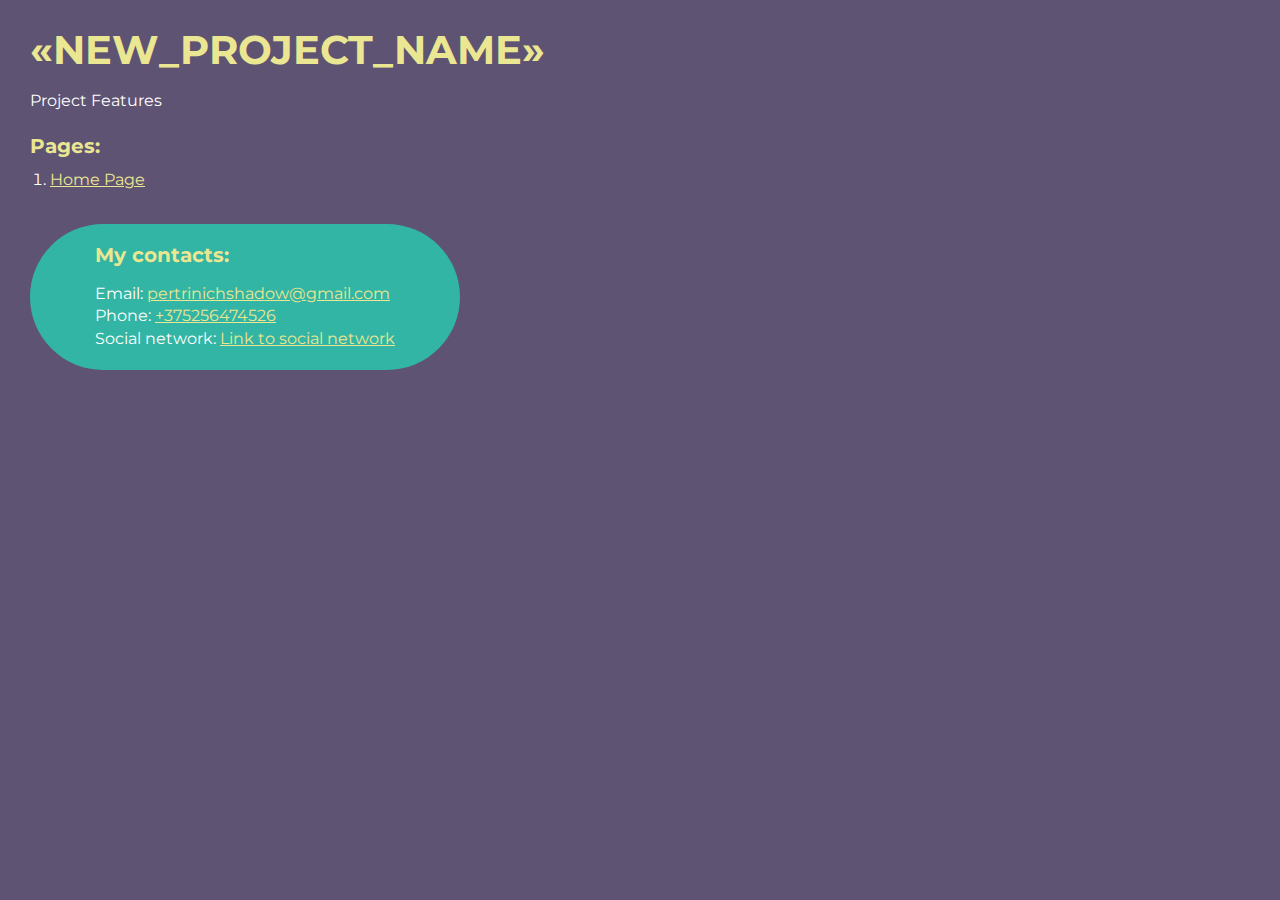
==== src/index.html @ 51f46a94 "installed packages \ started updating project to v3 of template \ cleared a little bit" ====
<!DOCTYPE html>
<html>
    <head>
        <meta charset="UTF-8" />
        <meta name="viewport" content="width=device-width, initial-scale=1.0" />
        <title>Верстка «NEW_PROJECT_NAME»</title>
    </head>
    <body>
        <div class="rootpage">
            <h1>«NEW_PROJECT_NAME»</h1>
            <div class="rootpage__info">Project Features</div>
            <h2>Pages:</h2>
            <ol class="rootpage__list">
                <li><a target="_blank" href="home.html">Home Page</a></li>
            </ol>
            <div class="rootpage__contacts">
                <h2>My contacts:</h2>
                <p>Email: <a href="mailto:pertrinichshadow@gmail.com">pertrinichshadow@gmail.com</a></p>
                <p>Phone: <a href="tel:375256474526">+375256474526</a></p>
                <p>Social network: <a href="">Link to social network</a></p>
            </div>
        </div>
    </body>
    <style>
        @charset "UTF-8";
        @import url("https://fonts.googleapis.com/css?family=Montserrat:regular,700&display=swap");
        *,
        *::before,
        *::after {
            padding: 0px;
            margin: 0px;
            border: 0px;
            box-sizing: border-box;
        }
        html,
        body {
            height: 100%;
            margin: 0;
            padding: 0;
            min-width: 320px;
            width: 100%;
            color: #fff;
            background-color: #5e5373;
        }
        body {
            font-family: Montserrat;
            font-size: 100%;
            line-height: 1;
            font-size: 1rem;
        }
        a {
            text-decoration: underline;
            color: #ebe691;
        }
        a:visited {
            text-decoration: underline;
            color: #aaa768;
        }
        a:hover {
            text-decoration: none;
        }
        ul li {
            list-style: none;
        }
        img {
            vertical-align: top;
        }
        .wrapper {
            width: 100%;
            min-height: 100%;
            overflow: hidden;
        }
        .rootpage {
            padding: 30px;
            display: flex;
            flex-direction: column;
            align-items: flex-start;
        }
        @media (max-width: 767px) {
            .rootpage {
                padding: 30px 15px;
            }
        }
        h1 {
            color: #ebe691;
            font-size: 2.5rem;
            margin: 0px 0px 1.25rem 0px;
        }
        @media (max-width: 767px) {
            h1 {
                font-size: 1.85rem;
                margin: 0px 0px 1.25rem 0px;
            }
        }
        h2 {
            color: #ebe691;
            font-size: 1.25rem;
            margin: 0px 0px 1rem 0px;
        }
        @media (max-width: 767px) {
            h2 {
                font-size: 1.125rem;
                margin: 0px 0px 1rem 0px;
            }
        }
        .rootpage__info {
            line-height: 140%;
            margin: 0px 0px 1.5rem 0px;
        }

        .rootpage__list {
            margin: 0px 0px 2.25rem 1.25rem;
        }
        .rootpage__list li:not(:last-child) {
            margin: 0px 0px 15px 0px;
        }
        .rootpage__contacts,
        .rootpage__tnx {
            border-radius: 200px;
            padding: 20px 65px;
            line-height: 140%;
        }
        @media (max-width: 767px) {
            .rootpage__contacts,
            .rootpage__tnx {
                border-radius: 40px;
                padding: 20px;
            }
        }
        .rootpage__contacts {
            background: #32b5a4;
        }
        .rootpage__contacts a {
            color: #ebe691;
        }
    </style>
</html>
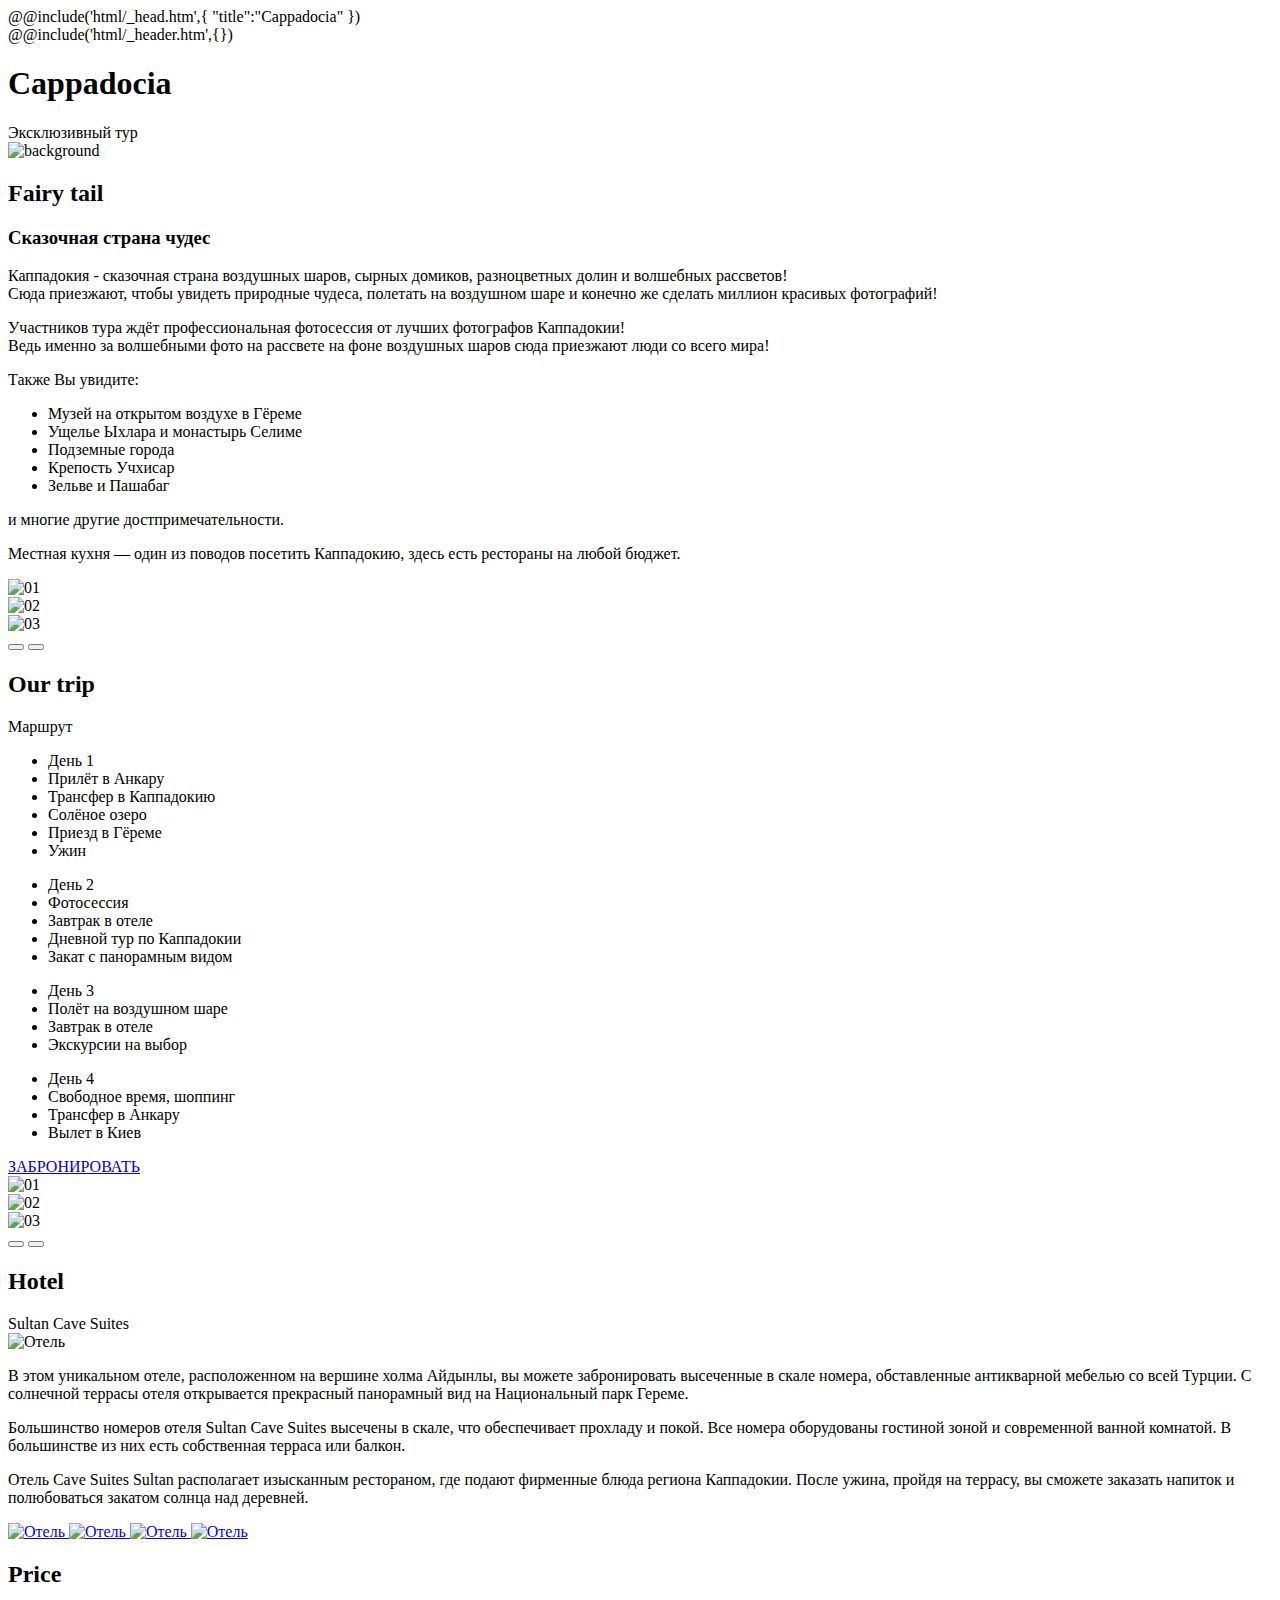
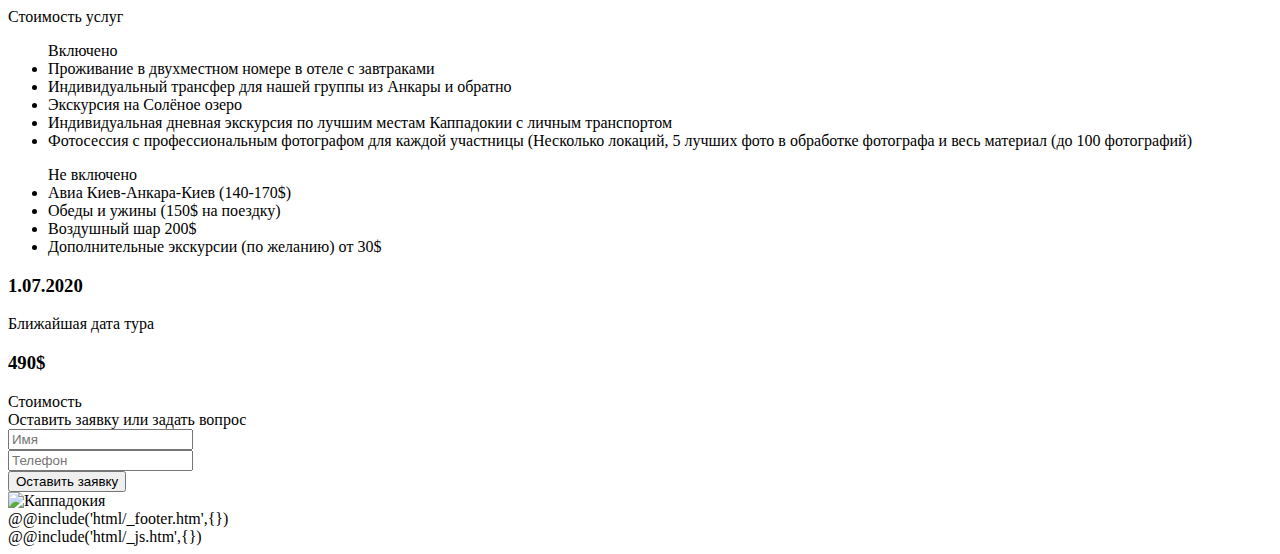
==== commit 285f1f94: "firebase deploy" ====
--- a/src/index.html
+++ b/src/index.html
@@ -1,137 +1,290 @@
 <!DOCTYPE html>
-<html>
-    <head>
-        <meta charset="UTF-8" />
-        <meta name="viewport" content="width=device-width, initial-scale=1.0" />
-        <title>Верстка «NEW_PROJECT_NAME»</title>
-    </head>
+<html lang="ru">
+    @@include('html/_head.htm',{ "title":"Cappadocia" })
+
     <body>
-        <div class="rootpage">
-            <h1>«NEW_PROJECT_NAME»</h1>
-            <div class="rootpage__info">Project Features</div>
-            <h2>Pages:</h2>
-            <ol class="rootpage__list">
-                <li><a target="_blank" href="home.html">Home Page</a></li>
-            </ol>
-            <div class="rootpage__contacts">
-                <h2>My contacts:</h2>
-                <p>Email: <a href="mailto:pertrinichshadow@gmail.com">pertrinichshadow@gmail.com</a></p>
-                <p>Phone: <a href="tel:375256474526">+375256474526</a></p>
-                <p>Social network: <a href="">Link to social network</a></p>
-            </div>
+        <div class="wrapper">
+            @@include('html/_header.htm',{})
+            <main class="page">
+                <section class="page__home home">
+                    <div data-fullscreen class="home__container">
+                        <div class="home__body">
+                            <h1 class="home__title">Cappadocia</h1>
+                            <div class="home__subtitle">Эксклюзивный тур</div>
+                        </div>
+                    </div>
+                    <div data-fullscreen class="home__bg-ibg">
+                        <img src="@img/bg.jpg" alt="background" />
+                    </div>
+                </section>
+
+                <section class="page__tail tail">
+                    <div class="tail__top top-tail">
+                        <div class="top-tail__container">
+                            <h2 class="top-tail__title title">Fairy tail</h2>
+                            <h3 class="top-tail__subtitle subtitle">Сказочная страна чудес</h3>
+                        </div>
+                    </div>
+                    <div class="tail__content">
+                        <div class="tail__body body-tail">
+                            <div class="body-tail__container">
+                                <div class="body-tail__inner">
+                                    <p class="body-tail__text">
+                                        Каппадокия - сказочная страна воздушных шаров, сырных домиков,
+                                        разноцветных долин и волшебных рассветов! <br />
+                                        Сюда приезжают, чтобы увидеть природные чудеса, полетать на воздушном
+                                        шаре и конечно же сделать миллион красивых фотографий!
+                                    </p>
+                                    <p class="body-tail__text">
+                                        Участников тура ждёт профессиональная фотосессия от лучших фотографов
+                                        Каппадокии! <br />
+                                        Ведь именно за волшебными фото на рассвете на фоне воздушных шаров
+                                        сюда приезжают люди со всего мира!
+                                    </p>
+                                    <p class="body-tail__text"><span>Также Вы увидите:</span></p>
+                                    <ul class="body-tail__list">
+                                        <li>Музей на открытом воздухе в Гёреме</li>
+                                        <li>Ущелье Ыхлара и монастырь Селиме</li>
+                                        <li>Подземные города</li>
+                                        <li>Крепость Учхисар</li>
+                                        <li>Зельве и Пашабаг</li>
+                                    </ul>
+                                    <p class="body-tail__text">и многие другие достпримечательности.</p>
+                                    <p class="body-tail__text">
+                                        Местная кухня — один из поводов посетить Каппадокию, здесь есть
+                                        рестораны на любой бюджет.
+                                    </p>
+                                </div>
+                            </div>
+                        </div>
+                        <div class="tail__slider">
+                            <div class="tail__swiper swiper">
+                                <div class="tail__wrapper swiper-wrapper">
+                                    <div class="tail__item-ibg swiper-slide">
+                                        <img src="@img/slider1/1.jpg" alt="01" />
+                                    </div>
+                                    <div class="tail__item-ibg swiper-slide">
+                                        <img src="@img/slider1/2.jpg" alt="02" />
+                                    </div>
+                                    <div class="tail__item-ibg swiper-slide">
+                                        <img src="@img/slider1/3.jpg" alt="03" />
+                                    </div>
+                                </div>
+                            </div>
+                            <div class="tail__navigation">
+                                <button
+                                    type="button"
+                                    class="tail__arrow tail__arrow_prev _icon-arrow-prev"
+                                ></button>
+                                <button
+                                    type="button"
+                                    class="tail__arrow tail__arrow_next _icon-arrow-next"
+                                ></button>
+                            </div>
+                        </div>
+                    </div>
+                </section>
+
+                <section class="page__trip trip">
+                    <div class="trip__content content-trip">
+                        <div class="content-trip__container">
+                            <div class="content-trip__top">
+                                <h2 class="content-trip__title title">Our trip</h2>
+                                <div class="content-trip__subtitle subtitle">Маршрут</div>
+                            </div>
+                            <div class="content-trip__body">
+                                <ul class="content-trip__list">
+                                    <li class="content-trip__label">День 1</li>
+                                    <li class="content-trip__item">Прилёт в Анкару</li>
+                                    <li class="content-trip__item">Трансфер в Каппадокию</li>
+                                    <li class="content-trip__item">Солёное озеро</li>
+                                    <li class="content-trip__item">Приезд в Гёреме</li>
+                                    <li class="content-trip__item">Ужин</li>
+                                </ul>
+                                <ul class="content-trip__list">
+                                    <li class="content-trip__label">День 2</li>
+                                    <li class="content-trip__item">Фотосессия</li>
+                                    <li class="content-trip__item">Завтрак в отеле</li>
+                                    <li class="content-trip__item">Дневной тур по Каппадокии</li>
+                                    <li class="content-trip__item">Закат с панорамным видом</li>
+                                </ul>
+                                <ul class="content-trip__list">
+                                    <li class="content-trip__label">День 3</li>
+                                    <li class="content-trip__item">Полёт на воздушном шаре</li>
+                                    <li class="content-trip__item">Завтрак в отеле</li>
+                                    <li class="content-trip__item">Экскурсии на выбор</li>
+                                </ul>
+                                <ul class="content-trip__list">
+                                    <li class="content-trip__label">День 4</li>
+                                    <li class="content-trip__item">Свободное время, шоппинг</li>
+                                    <li class="content-trip__item">Трансфер в Анкару</li>
+                                    <li class="content-trip__item">Вылет в Киев</li>
+                                </ul>
+                                <a href="#" class="content-trip__btn btn">ЗАБРОНИРОВАТЬ</a>
+                            </div>
+                        </div>
+                    </div>
+                    <div data-da=".content-trip__container,991.98,1" class="trip__slider slider-trip">
+                        <div class="slider-trip__body swiper">
+                            <div class="slider-trip__wrapper swiper-wrapper">
+                                <div class="slider-trip__item-ibg swiper-slide">
+                                    <img src="@img/slider2/1.jpg" alt="01" />
+                                </div>
+                                <div class="slider-trip__item-ibg swiper-slide">
+                                    <img src="@img/slider2/2.jpg" alt="02" />
+                                </div>
+                                <div class="slider-trip__item-ibg swiper-slide">
+                                    <img src="@img/slider2/3.jpg" alt="03" />
+                                </div>
+                            </div>
+                        </div>
+                        <div class="trip__navigation">
+                            <button
+                                type="button"
+                                class="trip__arrow trip__arrow_prev _icon-arrow-prev"
+                            ></button>
+                            <button
+                                type="button"
+                                class="trip__arrow trip__arrow_next _icon-arrow-next"
+                            ></button>
+                        </div>
+                    </div>
+                </section>
+
+                <section class="page__hotel hotel">
+                    <div class="hotel__container">
+                        <div class="hotel__top">
+                            <h2 class="hotel__title title">Hotel</h2>
+                            <div class="hotel__subtitle subtitle">Sultan Cave Suites</div>
+                        </div>
+                        <div class="hotel__body">
+                            <div class="hotel__column">
+                                <div class="hotel__image-ibg">
+                                    <img src="@img/hotel/1.jpg" alt="Отель" />
+                                </div>
+                            </div>
+                            <div class="hotel__column">
+                                <div class="hotel__info">
+                                    <p class="hotel__text">
+                                        В этом уникальном отеле, расположенном на вершине холма Айдынлы, вы
+                                        можете забронировать высеченные в скале номера, обставленные
+                                        антикварной мебелью со всей Турции. С солнечной террасы отеля
+                                        открывается прекрасный панорамный вид на Национальный парк Гереме.
+                                    </p>
+                                    <p class="hotel__text">
+                                        Большинство номеров отеля Sultan Cave Suites высечены в скале, что
+                                        обеспечивает прохладу и покой. Все номера оборудованы гостиной зоной и
+                                        современной ванной комнатой. В большинстве из них есть собственная
+                                        терраса или балкон.
+                                    </p>
+                                    <p class="hotel__text">
+                                        Отель Cave Suites Sultan располагает изысканным рестораном, где подают
+                                        фирменные блюда региона Каппадокии. После ужина, пройдя на террасу, вы
+                                        сможете заказать напиток и полюбоваться закатом солнца над деревней.
+                                    </p>
+                                </div>
+                                <div data-gallery class="hotel__gallery">
+                                    <a href="@img/hotel/2.jpg" class="hotel__gallery-item-ibg">
+                                        <img src="@img/hotel/2.jpg" alt="Отель" />
+                                    </a>
+                                    <a href="@img/hotel/3.jpg" class="hotel__gallery-item-ibg">
+                                        <img src="@img/hotel/3.jpg" alt="Отель" />
+                                    </a>
+                                    <a href="@img/hotel/4.jpg" class="hotel__gallery-item-ibg">
+                                        <img src="@img/hotel/4.jpg" alt="Отель" />
+                                    </a>
+                                    <a href="@img/hotel/5.jpg" class="hotel__gallery-item-ibg">
+                                        <img src="@img/hotel/5.jpg" alt="Отель" />
+                                    </a>
+                                </div>
+                            </div>
+                        </div>
+                    </div>
+                </section>
+
+                <section class="page__price price">
+                    <div class="price__container">
+                        <div class="price__top">
+                            <h2 class="price__title title">Price</h2>
+                            <div class="price__subtitle subtitle">Стоимость услуг</div>
+                        </div>
+                        <div class="price__footer">
+                            <ul class="price__list">
+                                <div class="price__list-label">Включено</div>
+                                <li class="price__list-item">
+                                    Проживание в двухместном номере в отеле с завтраками
+                                </li>
+                                <li class="price__list-item">
+                                    Индивидуальный трансфер для нашей группы из Анкары и обратно
+                                </li>
+                                <li class="price__list-item">Экскурсия на Солёное озеро</li>
+                                <li class="price__list-item">
+                                    Индивидуальная дневная экскурсия по лучшим местам Каппадокии с личным
+                                    транспортом
+                                </li>
+                                <li class="price__list-item">
+                                    Фотосессия с профессиональным фотографом для каждой участницы (Несколько
+                                    локаций, 5 лучших фото в обработке фотографа и весь материал (до 100
+                                    фотографий)
+                                </li>
+                            </ul>
+                            <ul class="price__list">
+                                <div class="price__list-label">Не включено</div>
+                                <li class="price__list-item">Авиа Киев-Анкара-Киев (140-170$)</li>
+                                <li class="price__list-item">Обеды и ужины (150$ на поездку)</li>
+                                <li class="price__list-item">Воздушный шар 200$</li>
+                                <li class="price__list-item">Дополнительные экскурсии (по желанию) от 30$</li>
+                            </ul>
+                        </div>
+                    </div>
+                </section>
+
+                <section class="page__regist regist">
+                    <div class="regist__container">
+                        <div class="regist__content">
+                            <div class="regist__top">
+                                <h3 class="regist__date title">1.07.2020</h3>
+                                <div class="regist__date-subtitle subtitle">Ближайшая дата тура</div>
+                                <h3 class="regist__price title">490$</h3>
+                                <div class="regist__price-subtitle subtitle">Стоимость</div>
+                            </div>
+                            <form class="regist__form">
+                                <div class="regist__label">Оставить заявку или задать вопрос</div>
+                                <div class="regist__input-name">
+                                    <input
+                                        autocomplete="off"
+                                        type="text"
+                                        name="name"
+                                        data-error="Ошибка"
+                                        placeholder="Имя"
+                                        data-required=""
+                                        class="input"
+                                    />
+                                </div>
+                                <div class="regist__input-tel">
+                                    <input
+                                        autocomplete="off"
+                                        type="text"
+                                        name="phone"
+                                        data-error="Ошибка"
+                                        placeholder="Телефон"
+                                        data-required="phone"
+                                        class="input"
+                                    />
+                                </div>
+                                <button type="submit" class="regist__btn form__btn btn">
+                                    Оставить заявку
+                                </button>
+                            </form>
+                        </div>
+                        <div class="regist__image-ibg">
+                            <img src="@img/price.jpg" alt="Каппадокия" />
+                        </div>
+                    </div>
+                </section>
+            </main>
+            @@include('html/_footer.htm',{})
         </div>
+        @@include('html/_js.htm',{})
     </body>
-    <style>
-        @charset "UTF-8";
-        @import url("https://fonts.googleapis.com/css?family=Montserrat:regular,700&display=swap");
-        *,
-        *::before,
-        *::after {
-            padding: 0px;
-            margin: 0px;
-            border: 0px;
-            box-sizing: border-box;
-        }
-        html,
-        body {
-            height: 100%;
-            margin: 0;
-            padding: 0;
-            min-width: 320px;
-            width: 100%;
-            color: #fff;
-            background-color: #5e5373;
-        }
-        body {
-            font-family: Montserrat;
-            font-size: 100%;
-            line-height: 1;
-            font-size: 1rem;
-        }
-        a {
-            text-decoration: underline;
-            color: #ebe691;
-        }
-        a:visited {
-            text-decoration: underline;
-            color: #aaa768;
-        }
-        a:hover {
-            text-decoration: none;
-        }
-        ul li {
-            list-style: none;
-        }
-        img {
-            vertical-align: top;
-        }
-        .wrapper {
-            width: 100%;
-            min-height: 100%;
-            overflow: hidden;
-        }
-        .rootpage {
-            padding: 30px;
-            display: flex;
-            flex-direction: column;
-            align-items: flex-start;
-        }
-        @media (max-width: 767px) {
-            .rootpage {
-                padding: 30px 15px;
-            }
-        }
-        h1 {
-            color: #ebe691;
-            font-size: 2.5rem;
-            margin: 0px 0px 1.25rem 0px;
-        }
-        @media (max-width: 767px) {
-            h1 {
-                font-size: 1.85rem;
-                margin: 0px 0px 1.25rem 0px;
-            }
-        }
-        h2 {
-            color: #ebe691;
-            font-size: 1.25rem;
-            margin: 0px 0px 1rem 0px;
-        }
-        @media (max-width: 767px) {
-            h2 {
-                font-size: 1.125rem;
-                margin: 0px 0px 1rem 0px;
-            }
-        }
-        .rootpage__info {
-            line-height: 140%;
-            margin: 0px 0px 1.5rem 0px;
-        }
-
-        .rootpage__list {
-            margin: 0px 0px 2.25rem 1.25rem;
-        }
-        .rootpage__list li:not(:last-child) {
-            margin: 0px 0px 15px 0px;
-        }
-        .rootpage__contacts,
-        .rootpage__tnx {
-            border-radius: 200px;
-            padding: 20px 65px;
-            line-height: 140%;
-        }
-        @media (max-width: 767px) {
-            .rootpage__contacts,
-            .rootpage__tnx {
-                border-radius: 40px;
-                padding: 20px;
-            }
-        }
-        .rootpage__contacts {
-            background: #32b5a4;
-        }
-        .rootpage__contacts a {
-            color: #ebe691;
-        }
-    </style>
 </html>
